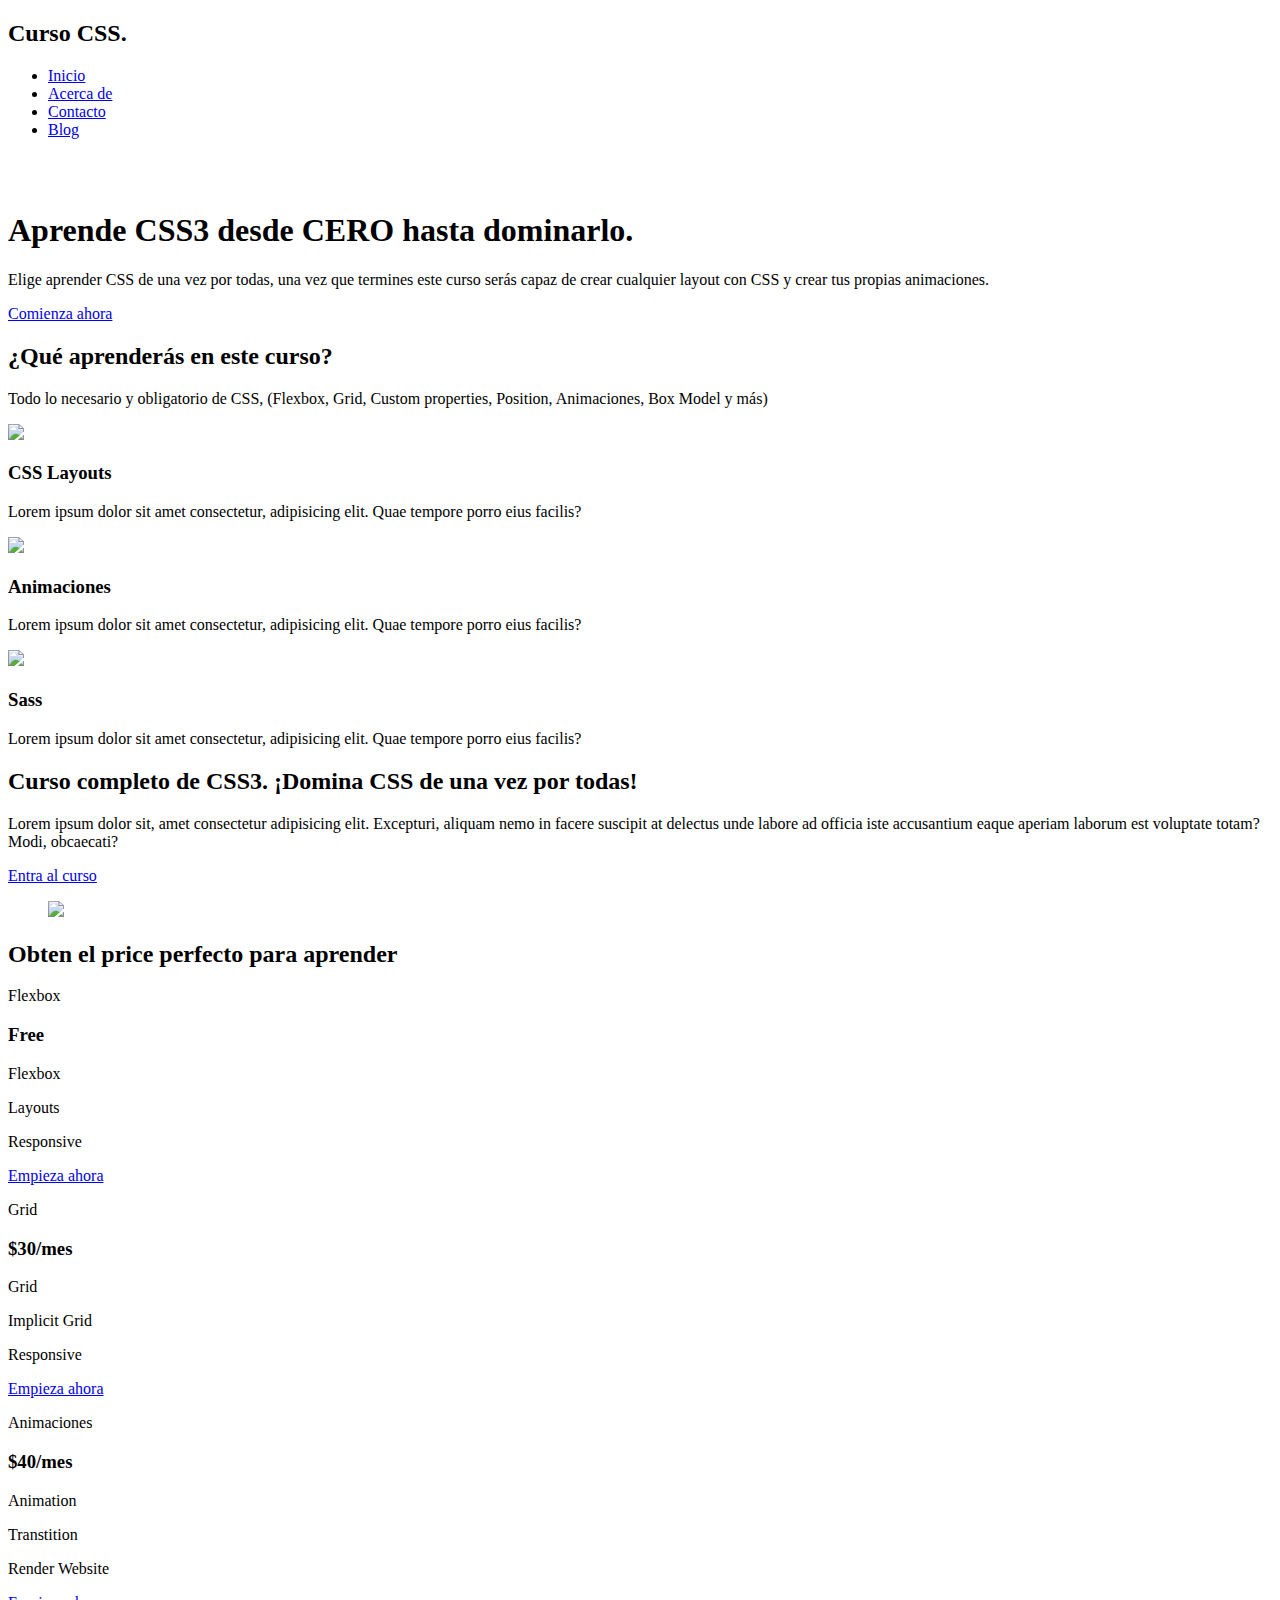
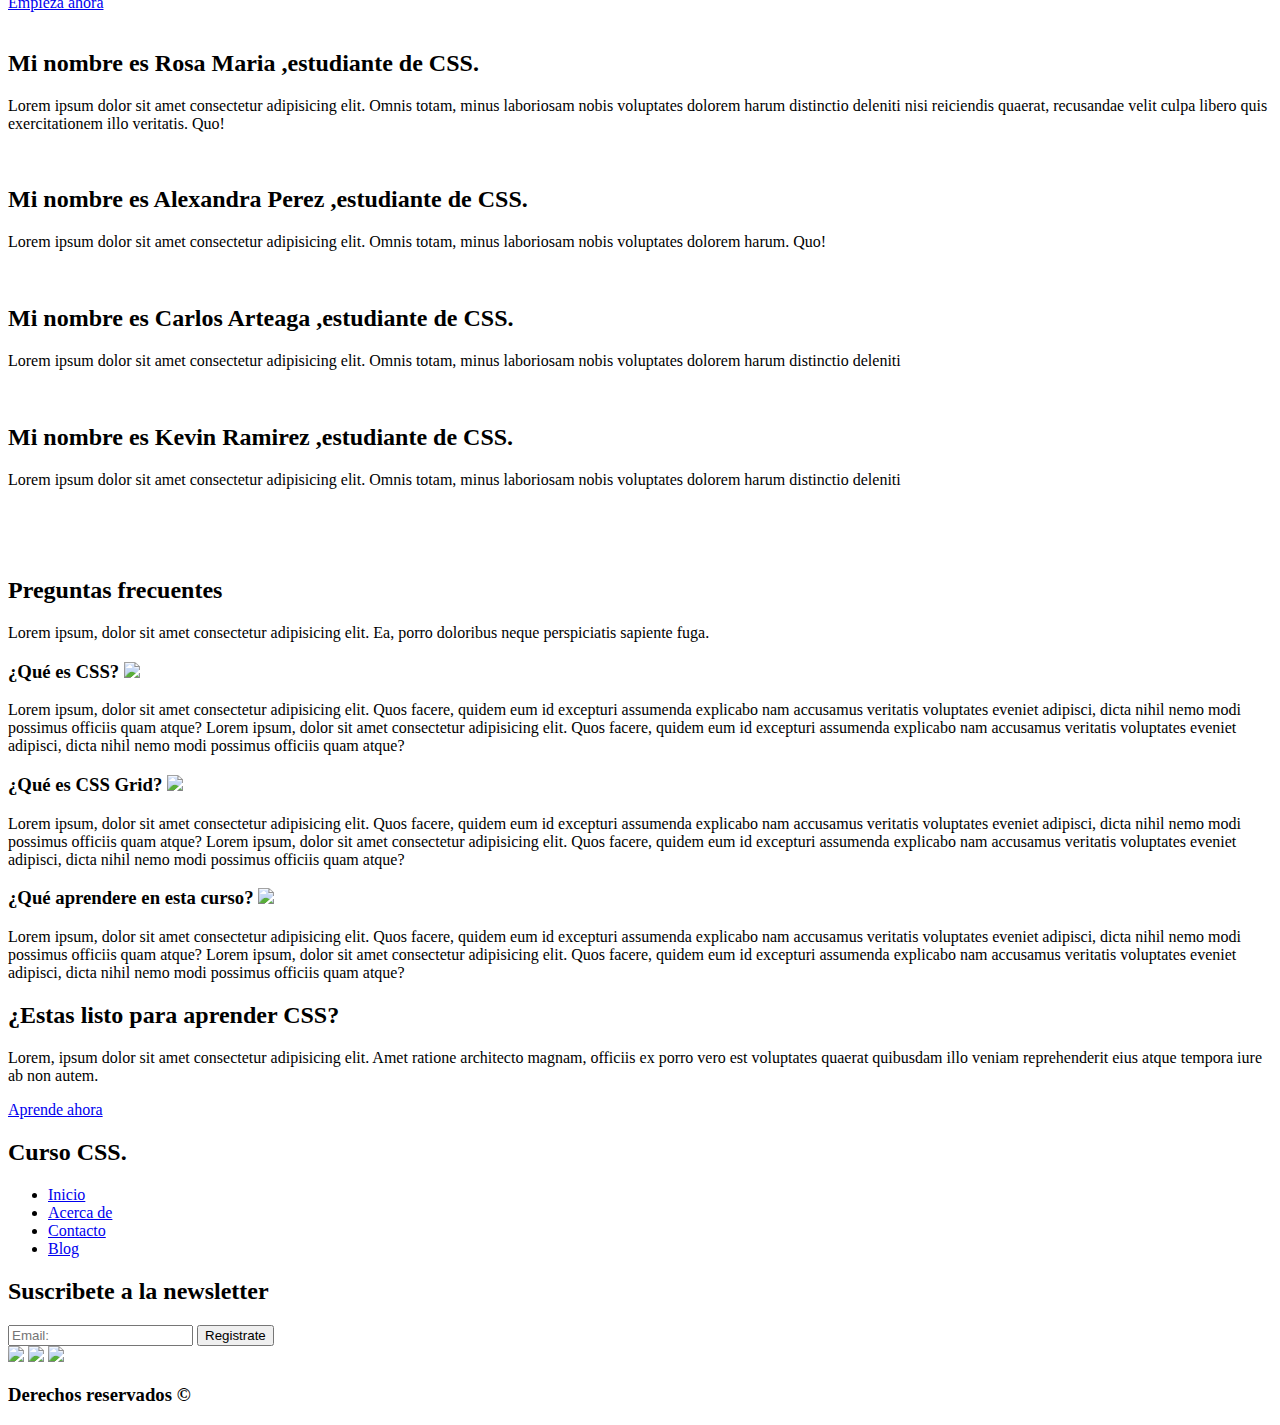
==== src/main/resources/templates/index.html @ a3eddfad "Primer  commit" ====
<!DOCTYPE html>
<html lang="en">

<head>
    <meta charset="UTF-8">
    <meta http-equiv="X-UA-Compatible" content="IE=edge">
    <meta name="viewport" content="width=device-width, initial-scale=1.0">
    <link rel="stylesheet" href="css/estilos.css">
    <title>Pagina 3</title>
</head>

<body>
    <header class="hero">
        <nav class="nav container">
            <div class="nav_logo">
                <h2 class="nav_title">Curso CSS.</h2>
            </div>
            <ul class="nav_link nav_link-menu">
                <li class="nav_items">
                    <a href="#" class="nav_links">Inicio</a>
                </li>
                <li class="nav_items">
                    <a href="#" class="nav_links">Acerca de</a>
                </li>
                <li class="nav_items">
                    <a href="#" class="nav_links">Contacto</a>
                </li>
                <li class="nav_items">
                    <a href="#" class="nav_links">Blog</a>
                </li>
                <img src="./img/close.svg" alt="" class="nav_close">
            </ul>

            <div class="nav_menu">
                <img src="./img/menu.svg" alt="" class="nav_img">

            </div>
        </nav>

        <section class=" hero_container container">
            <h1 class="hero_title">Aprende CSS3 desde CERO hasta dominarlo.</h1>
            <p class="hero_paragraph">Elige aprender CSS de una vez por todas, una vez que termines este curso serás
                capaz de crear cualquier layout con CSS y crear tus propias animaciones.</p>
            <a href="#" class="cta">Comienza ahora</a>
        </section>
    </header>

    <main>
        <section class="container about">
            <h2 class="subtitle">¿Qué aprenderás en este curso?</h2>
            <p class="about_paragraph">Todo lo necesario y obligatorio de CSS, (Flexbox, Grid, Custom properties,
                Position, Animaciones, Box Model y más)</p>

            <div class="about_main">
                <article class="about_icons">
                    <img src="./img/shapes.svg" class="about_icon">
                    <h3 class="about__title">CSS Layouts</h3>
                    <p class="about__paragrah">Lorem ipsum dolor sit amet consectetur, adipisicing elit. Quae tempore
                        porro eius facilis?</p>
                </article>
                <article class="about_icons">
                    <img src="./img/paint.svg" class="about_icon">
                    <h3 class="about_title">Animaciones</h3>
                    <p class="about_paragrah">Lorem ipsum dolor sit amet consectetur, adipisicing elit. Quae tempore
                        porro eius facilis?</p>
                </article>
                <article class="about_icons">
                    <img src="./img/code.svg" class="about_icon">
                    <h3 class="about__title">Sass</h3>
                    <p class="about__paragrah">Lorem ipsum dolor sit amet consectetur, adipisicing elit. Quae tempore
                        porro eius facilis?</p>
                </article>

            </div>
        </section>

        <section class="knowledge">
            <div class="knowledge_container container">
                <div class="knowledege_texts">
                    <h2 class="subtitle">Curso completo de CSS3. ¡Domina CSS de una vez por todas!</h2>
                    <p class="knowledge__paragraph">Lorem ipsum dolor sit, amet consectetur adipisicing elit. Excepturi,
                        aliquam nemo in facere suscipit at delectus unde labore ad officia iste accusantium eaque
                        aperiam laborum est voluptate totam? Modi, obcaecati?</p>
                    <a href="#" class="cta">Entra al curso</a>
                </div>

                <figure class="knowledge_picture">
                    <img src="./img/macbook.png" class="knowledge_img">
                </figure>

            </div>

        </section>


        <section class="price container">
            <h2 class="subtitle">Obten el price perfecto para aprender</h2>

            <div class="price_table">
                <div class="price_element">
                    <p class="price_name">Flexbox</p>
                    <h3 class="price_price">Free</h3>

                    <div class="price_items">
                        <p class="price_features">Flexbox</p>
                        <p class="price_features">Layouts</p>
                        <p class="price_features">Responsive</p>
                    </div>
                    <a href="#" class="price_cta">Empieza ahora</a>
                </div>

                <div class="price_element price_element-best">
                    <p class="price_name">Grid</p>
                    <h3 class="price_price">$30/mes</h3>

                    <div class="price_items">
                        <p class="price_features">Grid</p>
                        <p class="price_features">Implicit Grid</p>
                        <p class="price_features">Responsive</p>
                    </div>
                    <a href="#" class="price_cta">Empieza ahora</a>
                </div>

                <div class="price_element">
                    <p class="price_name">Animaciones</p>
                    <h3 class="price_price">$40/mes</h3>

                    <div class="price_items">
                        <p class="price_features">Animation</p>
                        <p class="price_features">Transtition</p>
                        <p class="price_features">Render Website</p>
                    </div>
                    <a href="#" class="price_cta">Empieza ahora</a>
                </div>
            </div>
        </section>

        <section class="testimony">
            <div class="testimony_container container">
                <img src="./img/leftarrow.svg" alt="" class="testimony_arrow" id="before">

                <section class="testimony_body testimony_body-show" data-id="1">
                    <div class="testimony_texts">
                        <h2 class="subtitle"> Mi nombre es Rosa Maria ,<span class="testimony_course">estudiante de
                                CSS.</span></h2>
                        <p class="testimony_review">Lorem ipsum dolor sit amet consectetur adipisicing elit. Omnis
                            totam, minus laboriosam nobis voluptates dolorem harum distinctio deleniti nisi reiciendis
                            quaerat, recusandae velit culpa libero quis exercitationem illo veritatis. Quo!</p>
                    </div>
                    <figure class="testimony_picture">
                        <img src="./img/face.jpg" alt="" class="testimony_img">

                    </figure>
                </section>

                <section class="testimony_body" data-id="2">
                    <div class="testimony_texts">
                        <h2 class="subtitle"> Mi nombre es Alexandra Perez ,<span class="testimony_course">estudiante de
                                CSS.</span></h2>
                        <p class="testimony_review">Lorem ipsum dolor sit amet consectetur adipisicing elit. Omnis
                            totam, minus laboriosam nobis voluptates dolorem harum. Quo!</p>
                    </div>
                    <figure class="testimony_picture">
                        <img src="./img/face2.jpg" alt="" class="testimony_img">

                    </figure>
                </section>

                <section class="testimony_body " data-id="3">
                    <div class="testimony_texts">
                        <h2 class="subtitle"> Mi nombre es Carlos Arteaga ,<span class="testimony_course">estudiante de
                                CSS.</span></h2>
                        <p class="testimony_review">Lorem ipsum dolor sit amet consectetur adipisicing elit. Omnis
                            totam, minus laboriosam nobis voluptates dolorem harum distinctio deleniti </p>
                    </div>
                    <figure class="testimony_picture">
                        <img src="./img/face3.jpg" alt="" class="testimony_img">

                    </figure>
                </section>


                <section class="testimony_body " data-id="4">
                    <div class="testimony_texts">
                        <h2 class="subtitle"> Mi nombre es Kevin Ramirez ,<span class="testimony_course">estudiante de
                                CSS.</span></h2>
                        <p class="testimony_review">Lorem ipsum dolor sit amet consectetur adipisicing elit. Omnis
                            totam, minus laboriosam nobis voluptates dolorem harum distinctio deleniti </p>
                    </div>
                    <figure class="testimony_picture">
                        <img src="./img/face4.jpg" alt="" class="testimony_img">

                    </figure>
                </section>

                <img src="./img/rightarrow.svg" alt="" class="testimony_arrow" id="next">

            </div>

        </section>
        <section class="questions container">
            <h2 class="subtitle">Preguntas frecuentes</h2>
            <p class="questions_paragraph">Lorem ipsum, dolor sit amet consectetur adipisicing elit. Ea, porro
                doloribus neque perspiciatis sapiente fuga.</p>

            <section class="questions_container">
                <article class="questions_padding">
                    <div class="questions_answer">
                        <h3 class="questions_title">¿Qué es CSS?
                            <span class="questions_arrow">
                                <img src="./img/arrow.svg" class="questions_img">
                            </span>
                        </h3>

                        <p class="questions_show">Lorem ipsum, dolor sit amet consectetur adipisicing elit. Quos
                            facere, quidem eum id excepturi assumenda explicabo nam accusamus veritatis voluptates
                            eveniet adipisci, dicta nihil nemo modi possimus officiis quam atque? Lorem ipsum, dolor sit
                            amet consectetur adipisicing elit. Quos facere, quidem eum id excepturi assumenda explicabo
                            nam accusamus veritatis voluptates eveniet adipisci, dicta nihil nemo modi possimus officiis
                            quam atque?</p>
                    </div>
                </article>

                <article class="questions_padding">
                    <div class="questions_answer">
                        <h3 class="questions_title">¿Qué es CSS Grid?
                            <span class="questions_arrow">
                                <img src="./img/arrow.svg" class="questions_img">
                            </span>
                        </h3>

                        <p class="questions_show">Lorem ipsum, dolor sit amet consectetur adipisicing elit. Quos
                            facere, quidem eum id excepturi assumenda explicabo nam accusamus veritatis voluptates
                            eveniet adipisci, dicta nihil nemo modi possimus officiis quam atque? Lorem ipsum, dolor sit
                            amet consectetur adipisicing elit. Quos facere, quidem eum id excepturi assumenda explicabo
                            nam accusamus veritatis voluptates eveniet adipisci, dicta nihil nemo modi possimus officiis
                            quam atque?</p>
                    </div>
                </article>

                <article class="questions_padding">
                    <div class="questions_answer">
                        <h3 class="questions_title">¿Qué aprendere en esta curso?
                            <span class="questions_arrow">
                                <img src="./img/arrow.svg" class="questions_img">
                            </span>
                        </h3>

                        <p class="questions_show">Lorem ipsum, dolor sit amet consectetur adipisicing elit. Quos
                            facere, quidem eum id excepturi assumenda explicabo nam accusamus veritatis voluptates
                            eveniet adipisci, dicta nihil nemo modi possimus officiis quam atque? Lorem ipsum, dolor sit
                            amet consectetur adipisicing elit. Quos facere, quidem eum id excepturi assumenda explicabo
                            nam accusamus veritatis voluptates eveniet adipisci, dicta nihil nemo modi possimus officiis
                            quam atque?</p>
                    </div>
                </article>
            </section>

            <section class="questions_offer">
                <h2 class="subtitle">¿Estas listo para aprender CSS?</h2>
                <p class="questions_copy">Lorem, ipsum dolor sit amet consectetur adipisicing elit. Amet ratione
                    architecto magnam, officiis ex porro vero est voluptates quaerat quibusdam illo veniam reprehenderit
                    eius atque tempora iure ab non autem.</p>
                <a href="#" class="cta">Aprende ahora</a>
            </section>
        </section>
    </main>
    <footer class="footer">

        <section class="footer_container container">
            <nav class="nav nav--footer">
                <h2 class="footer_title">Curso CSS.</h2>

                <ul class="nav_link nav_link--footer">
                    <li class="nav_items">
                        <a href="#" class="nav_links">Inicio</a>
                    </li>
                    <li class="nav_items">
                        <a href="#" class="nav_links">Acerca de</a>
                    </li>
                    <li class="nav_items">
                        <a href="#" class="nav_links">Contacto</a>
                    </li>
                    <li class="nav_items">
                        <a href="#" class="nav_links">Blog</a>
                    </li>
                </ul>
            </nav>

            <form class="footer_form" >
                <h2 class="footer_newsletter">Suscribete a la newsletter</h2>
                <div class="footer_inputs">
                    <input type="email" placeholder="Email:" class="footer_input" >
                    <input type="submit" value="Registrate" class="footer_submit">
                </div>
            </form>
        </section>

        <section class="footer_copy container">
            <div class="footer_social">
                <a href="#" class="footer_icons"><img src="./img/facebook.svg" class="footer_img"></a>
                <a href="#" class="footer_icons"><img src="./img/twitter.svg" class="footer_img"></a>
                <a href="#" class="footer_icons"><img src="./img/youtube.svg" class="footer_img"></a>
            </div>

            <h3 class="footer_copyright">Derechos reservados &copy;</h3>
        </section>
        
    </footer>
    <script src="./js/slider.js"></script>
    <script src="./js/question.js"></script>
    <script src="./js/menu.js"></script>
</body>
</html>
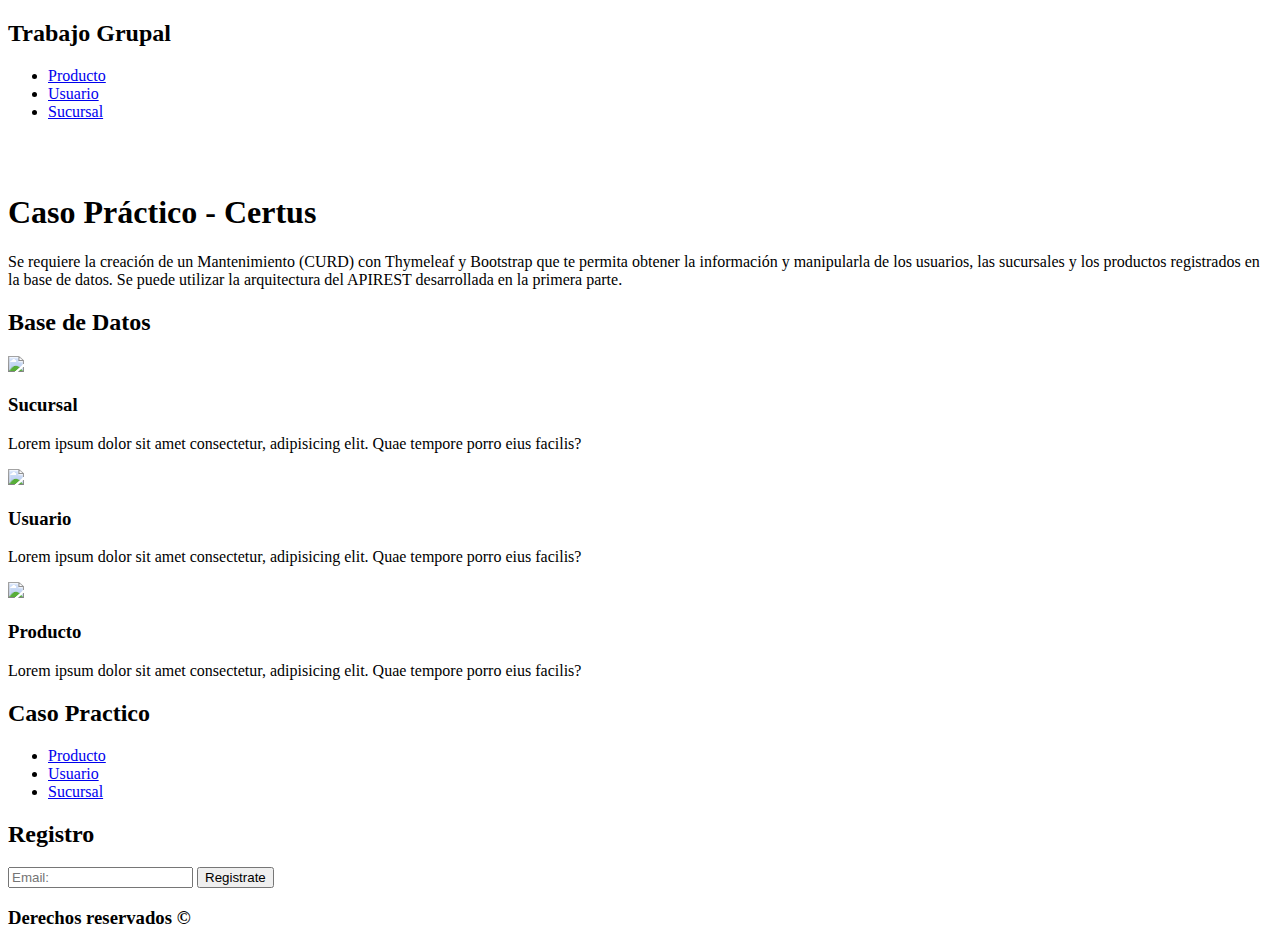
==== commit bd8c1906: "inicio" ====
--- a/src/main/resources/templates/index.html
+++ b/src/main/resources/templates/index.html
@@ -6,27 +6,24 @@
     <meta http-equiv="X-UA-Compatible" content="IE=edge">
     <meta name="viewport" content="width=device-width, initial-scale=1.0">
     <link rel="stylesheet" href="css/estilos.css">
-    <title>Pagina 3</title>
+    <title>Caso Practico</title>
 </head>
 
 <body>
     <header class="hero">
         <nav class="nav container">
             <div class="nav_logo">
-                <h2 class="nav_title">Curso CSS.</h2>
+                <h2 class="nav_title">Trabajo Grupal</h2>
             </div>
             <ul class="nav_link nav_link-menu">
                 <li class="nav_items">
-                    <a href="#" class="nav_links">Inicio</a>
+                    <a href="#" class="nav_links">Producto</a>
                 </li>
                 <li class="nav_items">
-                    <a href="#" class="nav_links">Acerca de</a>
+                    <a href="#" class="nav_links">Usuario</a>
                 </li>
                 <li class="nav_items">
-                    <a href="#" class="nav_links">Contacto</a>
-                </li>
-                <li class="nav_items">
-                    <a href="#" class="nav_links">Blog</a>
+                    <a href="#" class="nav_links">Sucursal</a>
                 </li>
                 <img src="./img/close.svg" alt="" class="nav_close">
             </ul>
@@ -38,35 +35,36 @@
         </nav>
 
         <section class=" hero_container container">
-            <h1 class="hero_title">Aprende CSS3 desde CERO hasta dominarlo.</h1>
-            <p class="hero_paragraph">Elige aprender CSS de una vez por todas, una vez que termines este curso serás
-                capaz de crear cualquier layout con CSS y crear tus propias animaciones.</p>
-            <a href="#" class="cta">Comienza ahora</a>
+            <h1 class="hero_title">Caso Práctico - Certus</h1>
+            <p class="hero_paragraph">Se requiere la creación de un Mantenimiento (CURD) con Thymeleaf y Bootstrap que 
+                te permita obtener la información y manipularla de los usuarios, las sucursales y los
+                productos registrados en la base de datos. Se puede utilizar la arquitectura del APIREST
+                desarrollada en la primera parte.</p>
+      
         </section>
     </header>
 
     <main>
         <section class="container about">
-            <h2 class="subtitle">¿Qué aprenderás en este curso?</h2>
-            <p class="about_paragraph">Todo lo necesario y obligatorio de CSS, (Flexbox, Grid, Custom properties,
-                Position, Animaciones, Box Model y más)</p>
+            <h2 class="subtitle">Base de Datos</h2>
+            <p class="about_paragraph"></p>
 
             <div class="about_main">
                 <article class="about_icons">
                     <img src="./img/shapes.svg" class="about_icon">
-                    <h3 class="about__title">CSS Layouts</h3>
+                    <h3 class="about__title">Sucursal</h3>
                     <p class="about__paragrah">Lorem ipsum dolor sit amet consectetur, adipisicing elit. Quae tempore
                         porro eius facilis?</p>
                 </article>
                 <article class="about_icons">
                     <img src="./img/paint.svg" class="about_icon">
-                    <h3 class="about_title">Animaciones</h3>
+                    <h3 class="about_title">Usuario</h3>
                     <p class="about_paragrah">Lorem ipsum dolor sit amet consectetur, adipisicing elit. Quae tempore
                         porro eius facilis?</p>
                 </article>
                 <article class="about_icons">
                     <img src="./img/code.svg" class="about_icon">
-                    <h3 class="about__title">Sass</h3>
+                    <h3 class="about__title">Producto</h3>
                     <p class="about__paragrah">Lorem ipsum dolor sit amet consectetur, adipisicing elit. Quae tempore
                         porro eius facilis?</p>
                 </article>
@@ -74,221 +72,28 @@
             </div>
         </section>
 
-        <section class="knowledge">
-            <div class="knowledge_container container">
-                <div class="knowledege_texts">
-                    <h2 class="subtitle">Curso completo de CSS3. ¡Domina CSS de una vez por todas!</h2>
-                    <p class="knowledge__paragraph">Lorem ipsum dolor sit, amet consectetur adipisicing elit. Excepturi,
-                        aliquam nemo in facere suscipit at delectus unde labore ad officia iste accusantium eaque
-                        aperiam laborum est voluptate totam? Modi, obcaecati?</p>
-                    <a href="#" class="cta">Entra al curso</a>
-                </div>
-
-                <figure class="knowledge_picture">
-                    <img src="./img/macbook.png" class="knowledge_img">
-                </figure>
-
-            </div>
-
-        </section>
-
-
-        <section class="price container">
-            <h2 class="subtitle">Obten el price perfecto para aprender</h2>
-
-            <div class="price_table">
-                <div class="price_element">
-                    <p class="price_name">Flexbox</p>
-                    <h3 class="price_price">Free</h3>
-
-                    <div class="price_items">
-                        <p class="price_features">Flexbox</p>
-                        <p class="price_features">Layouts</p>
-                        <p class="price_features">Responsive</p>
-                    </div>
-                    <a href="#" class="price_cta">Empieza ahora</a>
-                </div>
-
-                <div class="price_element price_element-best">
-                    <p class="price_name">Grid</p>
-                    <h3 class="price_price">$30/mes</h3>
-
-                    <div class="price_items">
-                        <p class="price_features">Grid</p>
-                        <p class="price_features">Implicit Grid</p>
-                        <p class="price_features">Responsive</p>
-                    </div>
-                    <a href="#" class="price_cta">Empieza ahora</a>
-                </div>
-
-                <div class="price_element">
-                    <p class="price_name">Animaciones</p>
-                    <h3 class="price_price">$40/mes</h3>
-
-                    <div class="price_items">
-                        <p class="price_features">Animation</p>
-                        <p class="price_features">Transtition</p>
-                        <p class="price_features">Render Website</p>
-                    </div>
-                    <a href="#" class="price_cta">Empieza ahora</a>
-                </div>
-            </div>
-        </section>
-
-        <section class="testimony">
-            <div class="testimony_container container">
-                <img src="./img/leftarrow.svg" alt="" class="testimony_arrow" id="before">
-
-                <section class="testimony_body testimony_body-show" data-id="1">
-                    <div class="testimony_texts">
-                        <h2 class="subtitle"> Mi nombre es Rosa Maria ,<span class="testimony_course">estudiante de
-                                CSS.</span></h2>
-                        <p class="testimony_review">Lorem ipsum dolor sit amet consectetur adipisicing elit. Omnis
-                            totam, minus laboriosam nobis voluptates dolorem harum distinctio deleniti nisi reiciendis
-                            quaerat, recusandae velit culpa libero quis exercitationem illo veritatis. Quo!</p>
-                    </div>
-                    <figure class="testimony_picture">
-                        <img src="./img/face.jpg" alt="" class="testimony_img">
-
-                    </figure>
-                </section>
-
-                <section class="testimony_body" data-id="2">
-                    <div class="testimony_texts">
-                        <h2 class="subtitle"> Mi nombre es Alexandra Perez ,<span class="testimony_course">estudiante de
-                                CSS.</span></h2>
-                        <p class="testimony_review">Lorem ipsum dolor sit amet consectetur adipisicing elit. Omnis
-                            totam, minus laboriosam nobis voluptates dolorem harum. Quo!</p>
-                    </div>
-                    <figure class="testimony_picture">
-                        <img src="./img/face2.jpg" alt="" class="testimony_img">
-
-                    </figure>
-                </section>
-
-                <section class="testimony_body " data-id="3">
-                    <div class="testimony_texts">
-                        <h2 class="subtitle"> Mi nombre es Carlos Arteaga ,<span class="testimony_course">estudiante de
-                                CSS.</span></h2>
-                        <p class="testimony_review">Lorem ipsum dolor sit amet consectetur adipisicing elit. Omnis
-                            totam, minus laboriosam nobis voluptates dolorem harum distinctio deleniti </p>
-                    </div>
-                    <figure class="testimony_picture">
-                        <img src="./img/face3.jpg" alt="" class="testimony_img">
-
-                    </figure>
-                </section>
-
-
-                <section class="testimony_body " data-id="4">
-                    <div class="testimony_texts">
-                        <h2 class="subtitle"> Mi nombre es Kevin Ramirez ,<span class="testimony_course">estudiante de
-                                CSS.</span></h2>
-                        <p class="testimony_review">Lorem ipsum dolor sit amet consectetur adipisicing elit. Omnis
-                            totam, minus laboriosam nobis voluptates dolorem harum distinctio deleniti </p>
-                    </div>
-                    <figure class="testimony_picture">
-                        <img src="./img/face4.jpg" alt="" class="testimony_img">
-
-                    </figure>
-                </section>
-
-                <img src="./img/rightarrow.svg" alt="" class="testimony_arrow" id="next">
-
-            </div>
-
-        </section>
-        <section class="questions container">
-            <h2 class="subtitle">Preguntas frecuentes</h2>
-            <p class="questions_paragraph">Lorem ipsum, dolor sit amet consectetur adipisicing elit. Ea, porro
-                doloribus neque perspiciatis sapiente fuga.</p>
-
-            <section class="questions_container">
-                <article class="questions_padding">
-                    <div class="questions_answer">
-                        <h3 class="questions_title">¿Qué es CSS?
-                            <span class="questions_arrow">
-                                <img src="./img/arrow.svg" class="questions_img">
-                            </span>
-                        </h3>
-
-                        <p class="questions_show">Lorem ipsum, dolor sit amet consectetur adipisicing elit. Quos
-                            facere, quidem eum id excepturi assumenda explicabo nam accusamus veritatis voluptates
-                            eveniet adipisci, dicta nihil nemo modi possimus officiis quam atque? Lorem ipsum, dolor sit
-                            amet consectetur adipisicing elit. Quos facere, quidem eum id excepturi assumenda explicabo
-                            nam accusamus veritatis voluptates eveniet adipisci, dicta nihil nemo modi possimus officiis
-                            quam atque?</p>
-                    </div>
-                </article>
-
-                <article class="questions_padding">
-                    <div class="questions_answer">
-                        <h3 class="questions_title">¿Qué es CSS Grid?
-                            <span class="questions_arrow">
-                                <img src="./img/arrow.svg" class="questions_img">
-                            </span>
-                        </h3>
-
-                        <p class="questions_show">Lorem ipsum, dolor sit amet consectetur adipisicing elit. Quos
-                            facere, quidem eum id excepturi assumenda explicabo nam accusamus veritatis voluptates
-                            eveniet adipisci, dicta nihil nemo modi possimus officiis quam atque? Lorem ipsum, dolor sit
-                            amet consectetur adipisicing elit. Quos facere, quidem eum id excepturi assumenda explicabo
-                            nam accusamus veritatis voluptates eveniet adipisci, dicta nihil nemo modi possimus officiis
-                            quam atque?</p>
-                    </div>
-                </article>
-
-                <article class="questions_padding">
-                    <div class="questions_answer">
-                        <h3 class="questions_title">¿Qué aprendere en esta curso?
-                            <span class="questions_arrow">
-                                <img src="./img/arrow.svg" class="questions_img">
-                            </span>
-                        </h3>
-
-                        <p class="questions_show">Lorem ipsum, dolor sit amet consectetur adipisicing elit. Quos
-                            facere, quidem eum id excepturi assumenda explicabo nam accusamus veritatis voluptates
-                            eveniet adipisci, dicta nihil nemo modi possimus officiis quam atque? Lorem ipsum, dolor sit
-                            amet consectetur adipisicing elit. Quos facere, quidem eum id excepturi assumenda explicabo
-                            nam accusamus veritatis voluptates eveniet adipisci, dicta nihil nemo modi possimus officiis
-                            quam atque?</p>
-                    </div>
-                </article>
-            </section>
-
-            <section class="questions_offer">
-                <h2 class="subtitle">¿Estas listo para aprender CSS?</h2>
-                <p class="questions_copy">Lorem, ipsum dolor sit amet consectetur adipisicing elit. Amet ratione
-                    architecto magnam, officiis ex porro vero est voluptates quaerat quibusdam illo veniam reprehenderit
-                    eius atque tempora iure ab non autem.</p>
-                <a href="#" class="cta">Aprende ahora</a>
-            </section>
-        </section>
     </main>
     <footer class="footer">
 
         <section class="footer_container container">
             <nav class="nav nav--footer">
-                <h2 class="footer_title">Curso CSS.</h2>
+                <h2 class="footer_title">Caso Practico</h2>
 
                 <ul class="nav_link nav_link--footer">
                     <li class="nav_items">
-                        <a href="#" class="nav_links">Inicio</a>
+                        <a href="#" class="nav_links">Producto</a>
                     </li>
                     <li class="nav_items">
-                        <a href="#" class="nav_links">Acerca de</a>
+                        <a href="#" class="nav_links">Usuario</a>
                     </li>
                     <li class="nav_items">
-                        <a href="#" class="nav_links">Contacto</a>
-                    </li>
-                    <li class="nav_items">
-                        <a href="#" class="nav_links">Blog</a>
+                        <a href="#" class="nav_links">Sucursal</a>
                     </li>
                 </ul>
             </nav>
 
             <form class="footer_form" >
-                <h2 class="footer_newsletter">Suscribete a la newsletter</h2>
+                <h2 class="footer_newsletter">Registro</h2>
                 <div class="footer_inputs">
                     <input type="email" placeholder="Email:" class="footer_input" >
                     <input type="submit" value="Registrate" class="footer_submit">
@@ -297,11 +102,7 @@
         </section>
 
         <section class="footer_copy container">
-            <div class="footer_social">
-                <a href="#" class="footer_icons"><img src="./img/facebook.svg" class="footer_img"></a>
-                <a href="#" class="footer_icons"><img src="./img/twitter.svg" class="footer_img"></a>
-                <a href="#" class="footer_icons"><img src="./img/youtube.svg" class="footer_img"></a>
-            </div>
+
 
             <h3 class="footer_copyright">Derechos reservados &copy;</h3>
         </section>
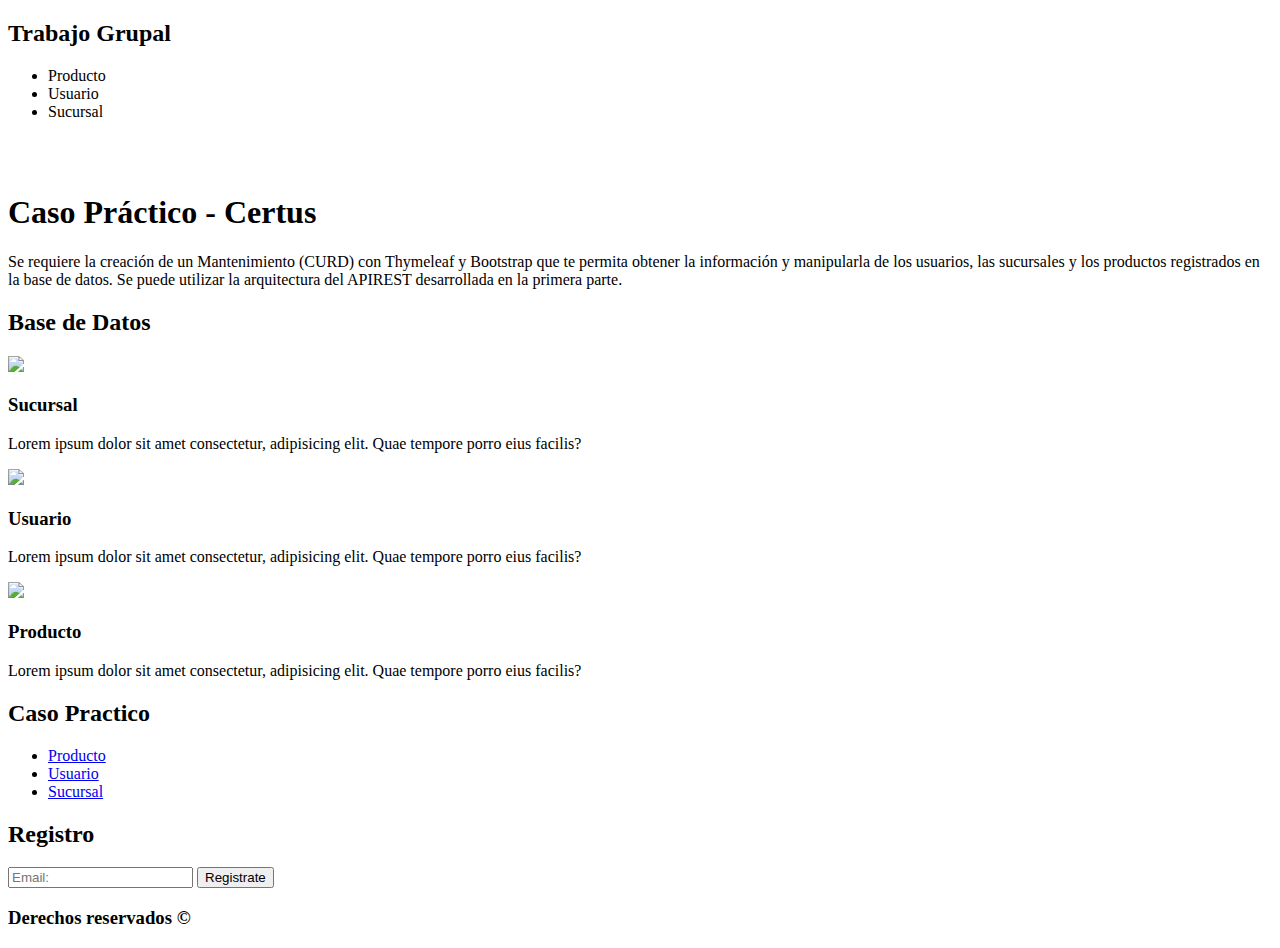
==== commit 68b539fe: "README" ====
--- a/src/main/resources/templates/index.html
+++ b/src/main/resources/templates/index.html
@@ -1,5 +1,5 @@
 <!DOCTYPE html>
-<html lang="en">
+<html lang="es" xmlns:th="http://thymeleaf.org">
 
 <head>
     <meta charset="UTF-8">
@@ -17,13 +17,13 @@
             </div>
             <ul class="nav_link nav_link-menu">
                 <li class="nav_items">
-                    <a href="#" class="nav_links">Producto</a>
+                    <a th:href="@{/productos/listar}" class="nav_links">Producto</a>
                 </li>
                 <li class="nav_items">
-                    <a href="#" class="nav_links">Usuario</a>
+                    <a th:href="@{/productos/listar}" class="nav_links">Usuario</a>
                 </li>
                 <li class="nav_items">
-                    <a href="#" class="nav_links">Sucursal</a>
+                    <a th:href="@{/productos/listar}" class="nav_links">Sucursal</a>
                 </li>
                 <img src="./img/close.svg" alt="" class="nav_close">
             </ul>
